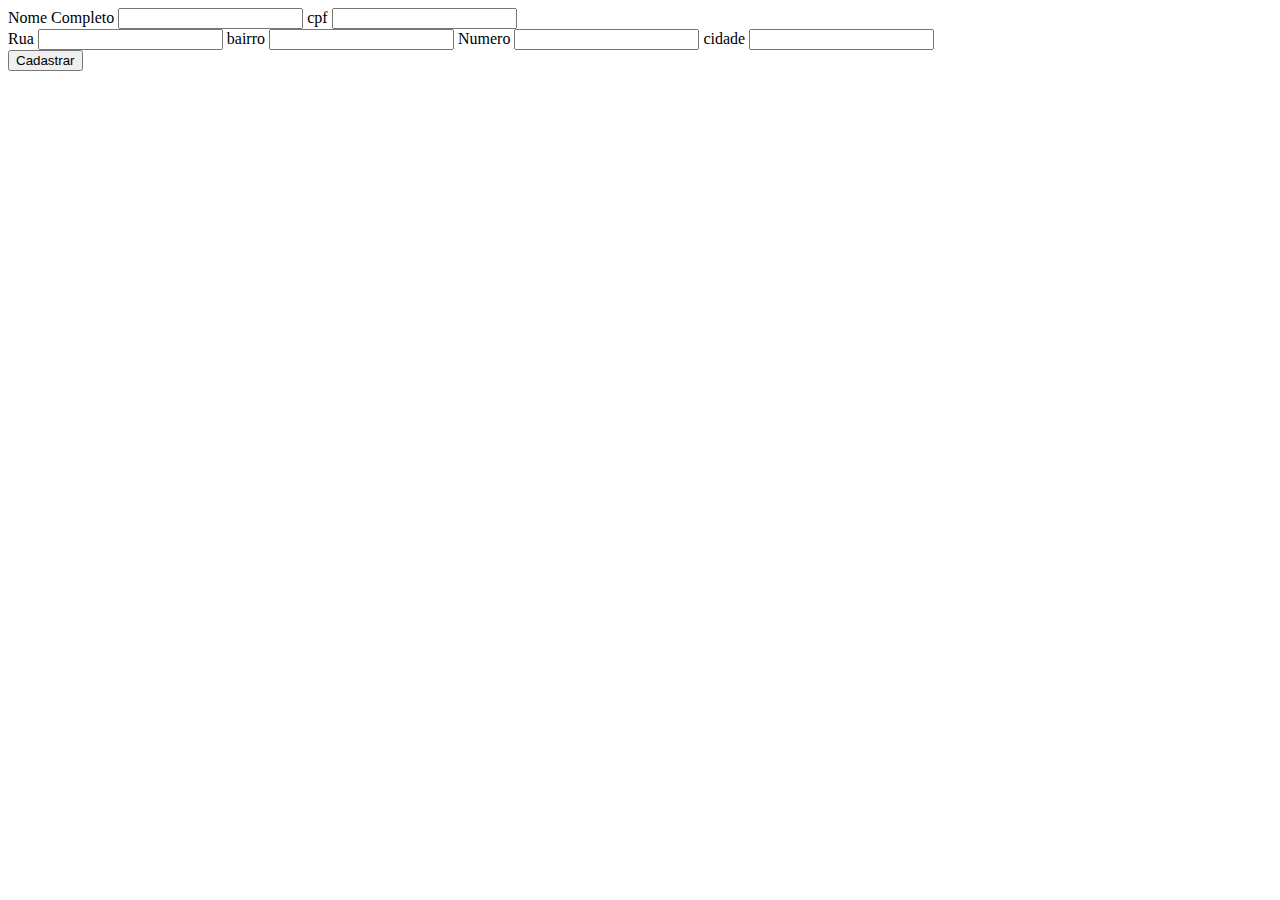
==== cadastrocliente.html @ 2f2f314b "tela cadastro cliente" ====
<!DOCTYPE html>
<html>
<head>
<meta charset="ISO-8859-1">
<title>Cadastro Cliente</title>
</head>
<body>
<form method="post" action="">
	<label>Nome Completo</label>
		<input type="text"/>
	<label>cpf</label>
		<input type="text"/><br>
	<label>Rua</label> 
		<input type="text"/>	
	<label>bairro</label>
		<input type="text"/>
		<label>Numero</label> 
		<input type="text"/>	
	<label>cidade</label>
		<input type="text"/><br>
		  <input id="cadastrar" type="submit" value="Cadastrar"/>
		
</form>		
</body>
</html>
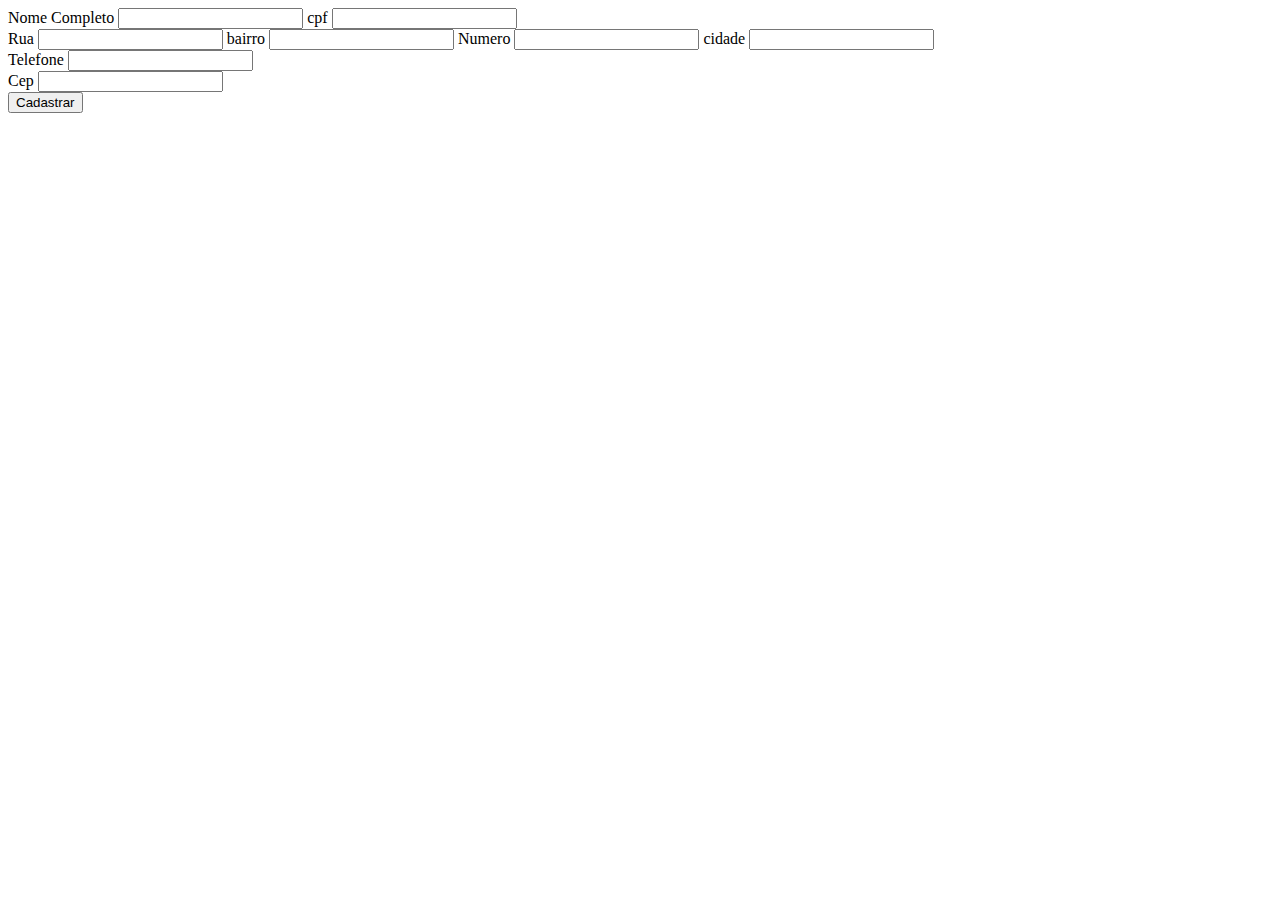
==== commit 531d3709: "Login provisório feito" ====
--- a/cadastrocliente.html
+++ b/cadastrocliente.html
@@ -1,25 +1,29 @@
-<!DOCTYPE html>
-<html>
-<head>
-<meta charset="ISO-8859-1">
-<title>Cadastro Cliente</title>
-</head>
-<body>
-<form method="post" action="">
-	<label>Nome Completo</label>
-		<input type="text"/>
-	<label>cpf</label>
-		<input type="text"/><br>
-	<label>Rua</label> 
-		<input type="text"/>	
-	<label>bairro</label>
-		<input type="text"/>
-		<label>Numero</label> 
-		<input type="text"/>	
-	<label>cidade</label>
-		<input type="text"/><br>
-		  <input id="cadastrar" type="submit" value="Cadastrar"/>
-		
-</form>		
-</body>
+<!DOCTYPE html>
+<html>
+<head>
+<meta charset="ISO-8859-1">
+<title>Cadastro Cliente</title>
+</head>
+<body>
+<form method="post" action="cadastro.php">
+	<label>Nome Completo</label>
+		<input type="text" name="nome"/>
+	<label>cpf</label>
+		<input type="text" name="cpf"/><br>
+	<label>Rua</label> 
+		<input type="text" name="rua"/>	
+	<label>bairro</label>
+		<input type="text" name="bairro"/>
+		<label>Numero</label> 
+		<input type="text" name="numero"/>	
+	<label>cidade</label>
+		<input type="text" name="cidade"/><br>
+                <label>Telefone</label>
+		<input type="text" name="telefone"/><br>
+                 <label>Cep</label>
+		<input type="text" name="cep"/><br>
+		  <input id="cadastrar" type="submit" value="Cadastrar"/>
+		
+</form>		
+</body>
 </html>